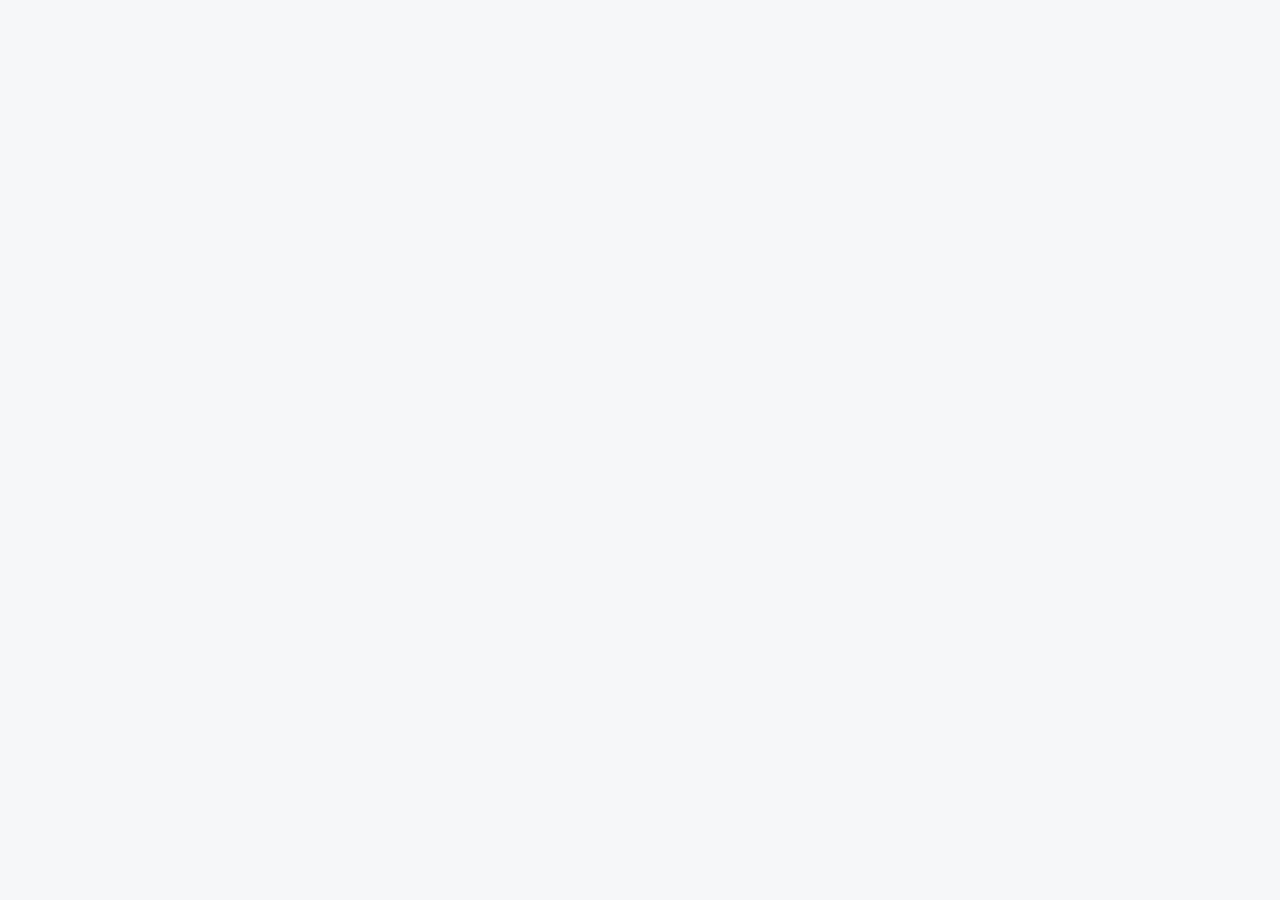
==== index.html @ e8ad2769 "Optimize HTML and structure" ====
<!DOCTYPE html>
<!-- saved from url=(0042)https://meta-dashboard-balmon.lovable.app/ -->
<html lang="id"><head><meta http-equiv="Content-Type" content="text/html; charset=UTF-8">
    
    <meta name="viewport" content="width=device-width, initial-scale=1.0">
    <title>Meta Analytic Dashboard</title>
    <meta name="description" content="Dashboard Meta Analytic untuk pengelolaan data iklan dan statistik komprehensif.">
    <meta name="author" content="Balmon">

    <meta property="og:type" content="website">
    <meta property="og:image" content="https://pub-bb2e103a32db4e198524a2e9ed8f35b4.r2.dev/203fda39-a7ef-4683-a9fb-10e7ad9812d8/id-preview-7babe82e--7769e1c0-8de0-4eec-a011-4cd79b25a666.lovable.app-1774585321643.png">

    <meta name="twitter:card" content="summary_large_image">
    <meta name="twitter:site" content="@Balmon">
    <meta name="twitter:image" content="https://pub-bb2e103a32db4e198524a2e9ed8f35b4.r2.dev/203fda39-a7ef-4683-a9fb-10e7ad9812d8/id-preview-7babe82e--7769e1c0-8de0-4eec-a011-4cd79b25a666.lovable.app-1774585321643.png">
    <meta property="og:title" content="Meta Analytic Dashboard">
  <meta name="twitter:title" content="Meta Analytic Dashboard">
  <meta property="og:description" content="Dashboard Meta Analytic untuk pengelolaan data iklan dan statistik komprehensif.">
  <meta name="twitter:description" content="Dashboard Meta Analytic untuk pengelolaan data iklan dan statistik komprehensif.">
  <script type="module" crossorigin="" src="./assets/index-FQhNxiuB.js.download"></script>
  <link rel="stylesheet" crossorigin="" href="./assets/index-Cabvdc3w.css">

</head>
<body>
    <div id="root"></div>
</body>
</html>
---- assets/index-Cabvdc3w.css ----
*,:before,:after{--tw-border-spacing-x: 0;--tw-border-spacing-y: 0;--tw-translate-x: 0;--tw-translate-y: 0;--tw-rotate: 0;--tw-skew-x: 0;--tw-skew-y: 0;--tw-scale-x: 1;--tw-scale-y: 1;--tw-pan-x: ;--tw-pan-y: ;--tw-pinch-zoom: ;--tw-scroll-snap-strictness: proximity;--tw-gradient-from-position: ;--tw-gradient-via-position: ;--tw-gradient-to-position: ;--tw-ordinal: ;--tw-slashed-zero: ;--tw-numeric-figure: ;--tw-numeric-spacing: ;--tw-numeric-fraction: ;--tw-ring-inset: ;--tw-ring-offset-width: 0px;--tw-ring-offset-color: #fff;--tw-ring-color: rgb(59 130 246 / .5);--tw-ring-offset-shadow: 0 0 #0000;--tw-ring-shadow: 0 0 #0000;--tw-shadow: 0 0 #0000;--tw-shadow-colored: 0 0 #0000;--tw-blur: ;--tw-brightness: ;--tw-contrast: ;--tw-grayscale: ;--tw-hue-rotate: ;--tw-invert: ;--tw-saturate: ;--tw-sepia: ;--tw-drop-shadow: ;--tw-backdrop-blur: ;--tw-backdrop-brightness: ;--tw-backdrop-contrast: ;--tw-backdrop-grayscale: ;--tw-backdrop-hue-rotate: ;--tw-backdrop-invert: ;--tw-backdrop-opacity: ;--tw-backdrop-saturate: ;--tw-backdrop-sepia: ;--tw-contain-size: ;--tw-contain-layout: ;--tw-contain-paint: ;--tw-contain-style: }::backdrop{--tw-border-spacing-x: 0;--tw-border-spacing-y: 0;--tw-translate-x: 0;--tw-translate-y: 0;--tw-rotate: 0;--tw-skew-x: 0;--tw-skew-y: 0;--tw-scale-x: 1;--tw-scale-y: 1;--tw-pan-x: ;--tw-pan-y: ;--tw-pinch-zoom: ;--tw-scroll-snap-strictness: proximity;--tw-gradient-from-position: ;--tw-gradient-via-position: ;--tw-gradient-to-position: ;--tw-ordinal: ;--tw-slashed-zero: ;--tw-numeric-figure: ;--tw-numeric-spacing: ;--tw-numeric-fraction: ;--tw-ring-inset: ;--tw-ring-offset-width: 0px;--tw-ring-offset-color: #fff;--tw-ring-color: rgb(59 130 246 / .5);--tw-ring-offset-shadow: 0 0 #0000;--tw-ring-shadow: 0 0 #0000;--tw-shadow: 0 0 #0000;--tw-shadow-colored: 0 0 #0000;--tw-blur: ;--tw-brightness: ;--tw-contrast: ;--tw-grayscale: ;--tw-hue-rotate: ;--tw-invert: ;--tw-saturate: ;--tw-sepia: ;--tw-drop-shadow: ;--tw-backdrop-blur: ;--tw-backdrop-brightness: ;--tw-backdrop-contrast: ;--tw-backdrop-grayscale: ;--tw-backdrop-hue-rotate: ;--tw-backdrop-invert: ;--tw-backdrop-opacity: ;--tw-backdrop-saturate: ;--tw-backdrop-sepia: ;--tw-contain-size: ;--tw-contain-layout: ;--tw-contain-paint: ;--tw-contain-style: }*,:before,:after{box-sizing:border-box;border-width:0;border-style:solid;border-color:#e5e7eb}:before,:after{--tw-content: ""}html,:host{line-height:1.5;-webkit-text-size-adjust:100%;-moz-tab-size:4;-o-tab-size:4;tab-size:4;font-family:ui-sans-serif,system-ui,sans-serif,"Apple Color Emoji","Segoe UI Emoji",Segoe UI Symbol,"Noto Color Emoji";font-feature-settings:normal;font-variation-settings:normal;-webkit-tap-highlight-color:transparent}body{margin:0;line-height:inherit}hr{height:0;color:inherit;border-top-width:1px}abbr:where([title]){-webkit-text-decoration:underline dotted;text-decoration:underline dotted}h1,h2,h3,h4,h5,h6{font-size:inherit;font-weight:inherit}a{color:inherit;text-decoration:inherit}b,strong{font-weight:bolder}code,kbd,samp,pre{font-family:ui-monospace,SFMono-Regular,Menlo,Monaco,Consolas,Liberation Mono,Courier New,monospace;font-feature-settings:normal;font-variation-settings:normal;font-size:1em}small{font-size:80%}sub,sup{font-size:75%;line-height:0;position:relative;vertical-align:baseline}sub{bottom:-.25em}sup{top:-.5em}table{text-indent:0;border-color:inherit;border-collapse:collapse}button,input,optgroup,select,textarea{font-family:inherit;font-feature-settings:inherit;font-variation-settings:inherit;font-size:100%;font-weight:inherit;line-height:inherit;letter-spacing:inherit;color:inherit;margin:0;padding:0}button,select{text-transform:none}button,input:where([type=button]),input:where([type=reset]),input:where([type=submit]){-webkit-appearance:button;background-color:transparent;background-image:none}:-moz-focusring{outline:auto}:-moz-ui-invalid{box-shadow:none}progress{vertical-align:baseline}::-webkit-inner-spin-button,::-webkit-outer-spin-button{height:auto}[type=search]{-webkit-appearance:textfield;outline-offset:-2px}::-webkit-search-decoration{-webkit-appearance:none}::-webkit-file-upload-button{-webkit-appearance:button;font:inherit}summary{display:list-item}blockquote,dl,dd,h1,h2,h3,h4,h5,h6,hr,figure,p,pre{margin:0}fieldset{margin:0;padding:0}legend{padding:0}ol,ul,menu{list-style:none;margin:0;padding:0}dialog{padding:0}textarea{resize:vertical}input::-moz-placeholder,textarea::-moz-placeholder{opacity:1;color:#9ca3af}input::placeholder,textarea::placeholder{opacity:1;color:#9ca3af}button,[role=button]{cursor:pointer}:disabled{cursor:default}img,svg,video,canvas,audio,iframe,embed,object{display:block;vertical-align:middle}img,video{max-width:100%;height:auto}[hidden]:where(:not([hidden=until-found])){display:none}:root{--background: 220 20% 97%;--foreground: 220 30% 10%;--card: 0 0% 100%;--card-foreground: 220 30% 10%;--popover: 0 0% 100%;--popover-foreground: 220 30% 10%;--primary: 217 91% 50%;--primary-foreground: 0 0% 100%;--secondary: 220 14% 92%;--secondary-foreground: 220 30% 10%;--muted: 220 14% 95%;--muted-foreground: 220 10% 46%;--accent: 217 91% 95%;--accent-foreground: 217 91% 30%;--destructive: 0 84% 60%;--destructive-foreground: 0 0% 100%;--border: 220 13% 90%;--input: 220 13% 90%;--ring: 217 91% 50%;--radius: .5rem;--sidebar-background: 0 0% 98%;--sidebar-foreground: 240 5.3% 26.1%;--sidebar-primary: 217 91% 50%;--sidebar-primary-foreground: 0 0% 100%;--sidebar-accent: 217 91% 95%;--sidebar-accent-foreground: 217 91% 30%;--sidebar-border: 220 13% 91%;--sidebar-ring: 217 91% 50%}.dark{--background: 222 47% 6%;--foreground: 210 40% 98%;--card: 222 47% 9%;--card-foreground: 210 40% 98%;--popover: 222 47% 9%;--popover-foreground: 210 40% 98%;--primary: 217 91% 55%;--primary-foreground: 0 0% 100%;--secondary: 217 32% 17%;--secondary-foreground: 210 40% 98%;--muted: 217 32% 17%;--muted-foreground: 215 20% 65%;--accent: 217 32% 17%;--accent-foreground: 210 40% 98%;--destructive: 0 62% 30%;--destructive-foreground: 210 40% 98%;--border: 217 32% 17%;--input: 217 32% 17%;--ring: 217 91% 55%;--sidebar-background: 222 47% 8%;--sidebar-foreground: 240 4.8% 95.9%;--sidebar-primary: 217 91% 55%;--sidebar-primary-foreground: 0 0% 100%;--sidebar-accent: 217 32% 17%;--sidebar-accent-foreground: 240 4.8% 95.9%;--sidebar-border: 217 32% 17%;--sidebar-ring: 217 91% 55%}*{border-color:hsl(var(--border))}body{background-color:hsl(var(--background));color:hsl(var(--foreground))}.sr-only{position:absolute;width:1px;height:1px;padding:0;margin:-1px;overflow:hidden;clip:rect(0,0,0,0);white-space:nowrap;border-width:0}.pointer-events-none{pointer-events:none}.pointer-events-auto{pointer-events:auto}.visible{visibility:visible}.invisible{visibility:hidden}.fixed{position:fixed}.absolute{position:absolute}.relative{position:relative}.sticky{position:sticky}.inset-0{top:0;right:0;bottom:0;left:0}.inset-x-0{left:0;right:0}.inset-y-0{top:0;bottom:0}.-bottom-12{bottom:-3rem}.-left-12{left:-3rem}.-right-12{right:-3rem}.-top-12{top:-3rem}.bottom-0{bottom:0}.left-0{left:0}.left-1{left:.25rem}.left-1\/2{left:50%}.left-2{left:.5rem}.left-\[50\%\]{left:50%}.right-0{right:0}.right-1{right:.25rem}.right-2{right:.5rem}.right-3{right:.75rem}.right-4{right:1rem}.top-0{top:0}.top-1\.5{top:.375rem}.top-1\/2{top:50%}.top-2{top:.5rem}.top-2\.5{top:.625rem}.top-3\.5{top:.875rem}.top-4{top:1rem}.top-\[1px\]{top:1px}.top-\[50\%\]{top:50%}.top-\[60\%\]{top:60%}.top-full{top:100%}.z-10{z-index:10}.z-20{z-index:20}.z-50{z-index:50}.z-\[100\]{z-index:100}.z-\[1\]{z-index:1}.-mx-1{margin-left:-.25rem;margin-right:-.25rem}.mx-2{margin-left:.5rem;margin-right:.5rem}.mx-3\.5{margin-left:.875rem;margin-right:.875rem}.mx-auto{margin-left:auto;margin-right:auto}.my-0\.5{margin-top:.125rem;margin-bottom:.125rem}.my-1{margin-top:.25rem;margin-bottom:.25rem}.-ml-4{margin-left:-1rem}.-mt-4{margin-top:-1rem}.mb-1{margin-bottom:.25rem}.mb-2{margin-bottom:.5rem}.mb-4{margin-bottom:1rem}.ml-1{margin-left:.25rem}.ml-auto{margin-left:auto}.mr-2{margin-right:.5rem}.mt-1\.5{margin-top:.375rem}.mt-2{margin-top:.5rem}.mt-24{margin-top:6rem}.mt-4{margin-top:1rem}.mt-auto{margin-top:auto}.block{display:block}.flex{display:flex}.inline-flex{display:inline-flex}.table{display:table}.grid{display:grid}.hidden{display:none}.aspect-square{aspect-ratio:1 / 1}.aspect-video{aspect-ratio:16 / 9}.size-4{width:1rem;height:1rem}.h-1\.5{height:.375rem}.h-10{height:2.5rem}.h-11{height:2.75rem}.h-12{height:3rem}.h-2{height:.5rem}.h-2\.5{height:.625rem}.h-3{height:.75rem}.h-3\.5{height:.875rem}.h-4{height:1rem}.h-5{height:1.25rem}.h-6{height:1.5rem}.h-7{height:1.75rem}.h-8{height:2rem}.h-9{height:2.25rem}.h-\[1px\]{height:1px}.h-\[400px\]{height:400px}.h-\[var\(--radix-navigation-menu-viewport-height\)\]{height:var(--radix-navigation-menu-viewport-height)}.h-\[var\(--radix-select-trigger-height\)\]{height:var(--radix-select-trigger-height)}.h-auto{height:auto}.h-full{height:100%}.h-px{height:1px}.h-svh{height:100svh}.max-h-96{max-height:24rem}.max-h-\[300px\]{max-height:300px}.max-h-\[500px\]{max-height:500px}.max-h-screen{max-height:100vh}.min-h-0{min-height:0px}.min-h-\[80px\]{min-height:80px}.min-h-screen{min-height:100vh}.min-h-svh{min-height:100svh}.w-0{width:0px}.w-1{width:.25rem}.w-10{width:2.5rem}.w-11{width:2.75rem}.w-2{width:.5rem}.w-2\.5{width:.625rem}.w-20{width:5rem}.w-3{width:.75rem}.w-3\.5{width:.875rem}.w-3\/4{width:75%}.w-4{width:1rem}.w-5{width:1.25rem}.w-64{width:16rem}.w-7{width:1.75rem}.w-72{width:18rem}.w-8{width:2rem}.w-9{width:2.25rem}.w-\[--sidebar-width\]{width:var(--sidebar-width)}.w-\[100px\]{width:100px}.w-\[180px\]{width:180px}.w-\[1px\]{width:1px}.w-\[200px\]{width:200px}.w-\[250px\]{width:250px}.w-auto{width:auto}.w-full{width:100%}.w-max{width:-moz-max-content;width:max-content}.w-px{width:1px}.min-w-0{min-width:0px}.min-w-5{min-width:1.25rem}.min-w-\[120px\]{min-width:120px}.min-w-\[12rem\]{min-width:12rem}.min-w-\[140px\]{min-width:140px}.min-w-\[8rem\]{min-width:8rem}.min-w-\[var\(--radix-select-trigger-width\)\]{min-width:var(--radix-select-trigger-width)}.max-w-\[--skeleton-width\]{max-width:var(--skeleton-width)}.max-w-\[1600px\]{max-width:1600px}.max-w-lg{max-width:32rem}.max-w-max{max-width:-moz-max-content;max-width:max-content}.flex-1{flex:1 1 0%}.shrink-0{flex-shrink:0}.grow{flex-grow:1}.grow-0{flex-grow:0}.basis-full{flex-basis:100%}.caption-bottom{caption-side:bottom}.border-collapse{border-collapse:collapse}.-translate-x-1\/2{--tw-translate-x: -50%;transform:translate(var(--tw-translate-x),var(--tw-translate-y)) rotate(var(--tw-rotate)) skew(var(--tw-skew-x)) skewY(var(--tw-skew-y)) scaleX(var(--tw-scale-x)) scaleY(var(--tw-scale-y))}.-translate-x-px{--tw-translate-x: -1px;transform:translate(var(--tw-translate-x),var(--tw-translate-y)) rotate(var(--tw-rotate)) skew(var(--tw-skew-x)) skewY(var(--tw-skew-y)) scaleX(var(--tw-scale-x)) scaleY(var(--tw-scale-y))}.-translate-y-1\/2{--tw-translate-y: -50%;transform:translate(var(--tw-translate-x),var(--tw-translate-y)) rotate(var(--tw-rotate)) skew(var(--tw-skew-x)) skewY(var(--tw-skew-y)) scaleX(var(--tw-scale-x)) scaleY(var(--tw-scale-y))}.translate-x-\[-50\%\]{--tw-translate-x: -50%;transform:translate(var(--tw-translate-x),var(--tw-translate-y)) rotate(var(--tw-rotate)) skew(var(--tw-skew-x)) skewY(var(--tw-skew-y)) scaleX(var(--tw-scale-x)) scaleY(var(--tw-scale-y))}.translate-x-px{--tw-translate-x: 1px;transform:translate(var(--tw-translate-x),var(--tw-translate-y)) rotate(var(--tw-rotate)) skew(var(--tw-skew-x)) skewY(var(--tw-skew-y)) scaleX(var(--tw-scale-x)) scaleY(var(--tw-scale-y))}.translate-y-\[-50\%\]{--tw-translate-y: -50%;transform:translate(var(--tw-translate-x),var(--tw-translate-y)) rotate(var(--tw-rotate)) skew(var(--tw-skew-x)) skewY(var(--tw-skew-y)) scaleX(var(--tw-scale-x)) scaleY(var(--tw-scale-y))}.rotate-45{--tw-rotate: 45deg;transform:translate(var(--tw-translate-x),var(--tw-translate-y)) rotate(var(--tw-rotate)) skew(var(--tw-skew-x)) skewY(var(--tw-skew-y)) scaleX(var(--tw-scale-x)) scaleY(var(--tw-scale-y))}.rotate-90{--tw-rotate: 90deg;transform:translate(var(--tw-translate-x),var(--tw-translate-y)) rotate(var(--tw-rotate)) skew(var(--tw-skew-x)) skewY(var(--tw-skew-y)) scaleX(var(--tw-scale-x)) scaleY(var(--tw-scale-y))}.transform{transform:translate(var(--tw-translate-x),var(--tw-translate-y)) rotate(var(--tw-rotate)) skew(var(--tw-skew-x)) skewY(var(--tw-skew-y)) scaleX(var(--tw-scale-x)) scaleY(var(--tw-scale-y))}@keyframes pulse{50%{opacity:.5}}.animate-pulse{animation:pulse 2s cubic-bezier(.4,0,.6,1) infinite}@keyframes spin{to{transform:rotate(360deg)}}.animate-spin{animation:spin 1s linear infinite}.cursor-default{cursor:default}.cursor-pointer{cursor:pointer}.touch-none{touch-action:none}.select-none{-webkit-user-select:none;-moz-user-select:none;user-select:none}.list-none{list-style-type:none}.grid-cols-2{grid-template-columns:repeat(2,minmax(0,1fr))}.flex-row{flex-direction:row}.flex-col{flex-direction:column}.flex-col-reverse{flex-direction:column-reverse}.flex-wrap{flex-wrap:wrap}.items-start{align-items:flex-start}.items-end{align-items:flex-end}.items-center{align-items:center}.items-stretch{align-items:stretch}.justify-center{justify-content:center}.justify-between{justify-content:space-between}.gap-1{gap:.25rem}.gap-1\.5{gap:.375rem}.gap-2{gap:.5rem}.gap-3{gap:.75rem}.gap-4{gap:1rem}.space-x-1>:not([hidden])~:not([hidden]){--tw-space-x-reverse: 0;margin-right:calc(.25rem * var(--tw-space-x-reverse));margin-left:calc(.25rem * calc(1 - var(--tw-space-x-reverse)))}.space-x-4>:not([hidden])~:not([hidden]){--tw-space-x-reverse: 0;margin-right:calc(1rem * var(--tw-space-x-reverse));margin-left:calc(1rem * calc(1 - var(--tw-space-x-reverse)))}.space-y-1>:not([hidden])~:not([hidden]){--tw-space-y-reverse: 0;margin-top:calc(.25rem * calc(1 - var(--tw-space-y-reverse)));margin-bottom:calc(.25rem * var(--tw-space-y-reverse))}.space-y-1\.5>:not([hidden])~:not([hidden]){--tw-space-y-reverse: 0;margin-top:calc(.375rem * calc(1 - var(--tw-space-y-reverse)));margin-bottom:calc(.375rem * var(--tw-space-y-reverse))}.space-y-2>:not([hidden])~:not([hidden]){--tw-space-y-reverse: 0;margin-top:calc(.5rem * calc(1 - var(--tw-space-y-reverse)));margin-bottom:calc(.5rem * var(--tw-space-y-reverse))}.space-y-4>:not([hidden])~:not([hidden]){--tw-space-y-reverse: 0;margin-top:calc(1rem * calc(1 - var(--tw-space-y-reverse)));margin-bottom:calc(1rem * var(--tw-space-y-reverse))}.overflow-auto{overflow:auto}.overflow-hidden{overflow:hidden}.overflow-y-auto{overflow-y:auto}.overflow-x-hidden{overflow-x:hidden}.whitespace-nowrap{white-space:nowrap}.break-words{overflow-wrap:break-word}.rounded{border-radius:.25rem}.rounded-\[2px\]{border-radius:2px}.rounded-\[inherit\]{border-radius:inherit}.rounded-full{border-radius:9999px}.rounded-lg{border-radius:var(--radius)}.rounded-md{border-radius:calc(var(--radius) - 2px)}.rounded-sm{border-radius:calc(var(--radius) - 4px)}.rounded-t-\[10px\]{border-top-left-radius:10px;border-top-right-radius:10px}.rounded-tl-sm{border-top-left-radius:calc(var(--radius) - 4px)}.border{border-width:1px}.border-2{border-width:2px}.border-\[1\.5px\]{border-width:1.5px}.border-y{border-top-width:1px;border-bottom-width:1px}.border-b{border-bottom-width:1px}.border-l{border-left-width:1px}.border-r{border-right-width:1px}.border-t{border-top-width:1px}.border-dashed{border-style:dashed}.border-\[--color-border\]{border-color:var(--color-border)}.border-border\/50{border-color:hsl(var(--border) / .5)}.border-destructive{border-color:hsl(var(--destructive))}.border-destructive\/50{border-color:hsl(var(--destructive) / .5)}.border-input{border-color:hsl(var(--input))}.border-primary{border-color:hsl(var(--primary))}.border-sidebar-border{border-color:hsl(var(--sidebar-border))}.border-transparent{border-color:transparent}.border-l-transparent{border-left-color:transparent}.border-t-transparent{border-top-color:transparent}.bg-\[--color-bg\]{background-color:var(--color-bg)}.bg-accent{background-color:hsl(var(--accent))}.bg-background{background-color:hsl(var(--background))}.bg-black\/80{background-color:#000c}.bg-border{background-color:hsl(var(--border))}.bg-card{background-color:hsl(var(--card))}.bg-destructive{background-color:hsl(var(--destructive))}.bg-foreground{background-color:hsl(var(--foreground))}.bg-muted{background-color:hsl(var(--muted))}.bg-muted\/50{background-color:hsl(var(--muted) / .5)}.bg-popover{background-color:hsl(var(--popover))}.bg-primary{background-color:hsl(var(--primary))}.bg-secondary{background-color:hsl(var(--secondary))}.bg-sidebar{background-color:hsl(var(--sidebar-background))}.bg-sidebar-border{background-color:hsl(var(--sidebar-border))}.bg-transparent{background-color:transparent}.fill-current{fill:currentColor}.p-0{padding:0}.p-1{padding:.25rem}.p-2{padding:.5rem}.p-3{padding:.75rem}.p-4{padding:1rem}.p-6{padding:1.5rem}.p-\[1px\]{padding:1px}.px-1{padding-left:.25rem;padding-right:.25rem}.px-2{padding-left:.5rem;padding-right:.5rem}.px-2\.5{padding-left:.625rem;padding-right:.625rem}.px-3{padding-left:.75rem;padding-right:.75rem}.px-4{padding-left:1rem;padding-right:1rem}.px-5{padding-left:1.25rem;padding-right:1.25rem}.px-8{padding-left:2rem;padding-right:2rem}.py-0\.5{padding-top:.125rem;padding-bottom:.125rem}.py-1{padding-top:.25rem;padding-bottom:.25rem}.py-1\.5{padding-top:.375rem;padding-bottom:.375rem}.py-2{padding-top:.5rem;padding-bottom:.5rem}.py-3{padding-top:.75rem;padding-bottom:.75rem}.py-4{padding-top:1rem;padding-bottom:1rem}.py-6{padding-top:1.5rem;padding-bottom:1.5rem}.py-8{padding-top:2rem;padding-bottom:2rem}.pb-3{padding-bottom:.75rem}.pb-4{padding-bottom:1rem}.pl-2\.5{padding-left:.625rem}.pl-4{padding-left:1rem}.pl-8{padding-left:2rem}.pr-2{padding-right:.5rem}.pr-2\.5{padding-right:.625rem}.pr-8{padding-right:2rem}.pt-0{padding-top:0}.pt-1{padding-top:.25rem}.pt-3{padding-top:.75rem}.pt-4{padding-top:1rem}.text-left{text-align:left}.text-center{text-align:center}.align-middle{vertical-align:middle}.font-mono{font-family:ui-monospace,SFMono-Regular,Menlo,Monaco,Consolas,Liberation Mono,Courier New,monospace}.text-2xl{font-size:1.5rem;line-height:2rem}.text-4xl{font-size:2.25rem;line-height:2.5rem}.text-\[0\.8rem\]{font-size:.8rem}.text-base{font-size:1rem;line-height:1.5rem}.text-lg{font-size:1.125rem;line-height:1.75rem}.text-sm{font-size:.875rem;line-height:1.25rem}.text-xl{font-size:1.25rem;line-height:1.75rem}.text-xs{font-size:.75rem;line-height:1rem}.font-bold{font-weight:700}.font-medium{font-weight:500}.font-normal{font-weight:400}.font-semibold{font-weight:600}.tabular-nums{--tw-numeric-spacing: tabular-nums;font-variant-numeric:var(--tw-ordinal) var(--tw-slashed-zero) var(--tw-numeric-figure) var(--tw-numeric-spacing) var(--tw-numeric-fraction)}.leading-none{line-height:1}.tracking-tight{letter-spacing:-.025em}.tracking-widest{letter-spacing:.1em}.text-accent-foreground{color:hsl(var(--accent-foreground))}.text-blue-500{--tw-text-opacity: 1;color:rgb(59 130 246 / var(--tw-text-opacity, 1))}.text-card-foreground{color:hsl(var(--card-foreground))}.text-current{color:currentColor}.text-destructive{color:hsl(var(--destructive))}.text-destructive-foreground{color:hsl(var(--destructive-foreground))}.text-emerald-500{--tw-text-opacity: 1;color:rgb(16 185 129 / var(--tw-text-opacity, 1))}.text-foreground{color:hsl(var(--foreground))}.text-foreground\/50{color:hsl(var(--foreground) / .5)}.text-green-500{--tw-text-opacity: 1;color:rgb(34 197 94 / var(--tw-text-opacity, 1))}.text-muted-foreground{color:hsl(var(--muted-foreground))}.text-orange-500{--tw-text-opacity: 1;color:rgb(249 115 22 / var(--tw-text-opacity, 1))}.text-popover-foreground{color:hsl(var(--popover-foreground))}.text-primary{color:hsl(var(--primary))}.text-primary-foreground{color:hsl(var(--primary-foreground))}.text-purple-500{--tw-text-opacity: 1;color:rgb(168 85 247 / var(--tw-text-opacity, 1))}.text-red-500{--tw-text-opacity: 1;color:rgb(239 68 68 / var(--tw-text-opacity, 1))}.text-secondary-foreground{color:hsl(var(--secondary-foreground))}.text-sidebar-foreground{color:hsl(var(--sidebar-foreground))}.text-sidebar-foreground\/70{color:hsl(var(--sidebar-foreground) / .7)}.underline{text-decoration-line:underline}.underline-offset-4{text-underline-offset:4px}.opacity-0{opacity:0}.opacity-50{opacity:.5}.opacity-60{opacity:.6}.opacity-70{opacity:.7}.opacity-90{opacity:.9}.shadow-\[0_0_0_1px_hsl\(var\(--sidebar-border\)\)\]{--tw-shadow: 0 0 0 1px hsl(var(--sidebar-border));--tw-shadow-colored: 0 0 0 1px var(--tw-shadow-color);box-shadow:var(--tw-ring-offset-shadow, 0 0 #0000),var(--tw-ring-shadow, 0 0 #0000),var(--tw-shadow)}.shadow-lg{--tw-shadow: 0 10px 15px -3px rgb(0 0 0 / .1), 0 4px 6px -4px rgb(0 0 0 / .1);--tw-shadow-colored: 0 10px 15px -3px var(--tw-shadow-color), 0 4px 6px -4px var(--tw-shadow-color);box-shadow:var(--tw-ring-offset-shadow, 0 0 #0000),var(--tw-ring-shadow, 0 0 #0000),var(--tw-shadow)}.shadow-md{--tw-shadow: 0 4px 6px -1px rgb(0 0 0 / .1), 0 2px 4px -2px rgb(0 0 0 / .1);--tw-shadow-colored: 0 4px 6px -1px var(--tw-shadow-color), 0 2px 4px -2px var(--tw-shadow-color);box-shadow:var(--tw-ring-offset-shadow, 0 0 #0000),var(--tw-ring-shadow, 0 0 #0000),var(--tw-shadow)}.shadow-none{--tw-shadow: 0 0 #0000;--tw-shadow-colored: 0 0 #0000;box-shadow:var(--tw-ring-offset-shadow, 0 0 #0000),var(--tw-ring-shadow, 0 0 #0000),var(--tw-shadow)}.shadow-sm{--tw-shadow: 0 1px 2px 0 rgb(0 0 0 / .05);--tw-shadow-colored: 0 1px 2px 0 var(--tw-shadow-color);box-shadow:var(--tw-ring-offset-shadow, 0 0 #0000),var(--tw-ring-shadow, 0 0 #0000),var(--tw-shadow)}.shadow-xl{--tw-shadow: 0 20px 25px -5px rgb(0 0 0 / .1), 0 8px 10px -6px rgb(0 0 0 / .1);--tw-shadow-colored: 0 20px 25px -5px var(--tw-shadow-color), 0 8px 10px -6px var(--tw-shadow-color);box-shadow:var(--tw-ring-offset-shadow, 0 0 #0000),var(--tw-ring-shadow, 0 0 #0000),var(--tw-shadow)}.outline-none{outline:2px solid transparent;outline-offset:2px}.outline{outline-style:solid}.ring-0{--tw-ring-offset-shadow: var(--tw-ring-inset) 0 0 0 var(--tw-ring-offset-width) var(--tw-ring-offset-color);--tw-ring-shadow: var(--tw-ring-inset) 0 0 0 calc(0px + var(--tw-ring-offset-width)) var(--tw-ring-color);box-shadow:var(--tw-ring-offset-shadow),var(--tw-ring-shadow),var(--tw-shadow, 0 0 #0000)}.ring-2{--tw-ring-offset-shadow: var(--tw-ring-inset) 0 0 0 var(--tw-ring-offset-width) var(--tw-ring-offset-color);--tw-ring-shadow: var(--tw-ring-inset) 0 0 0 calc(2px + var(--tw-ring-offset-width)) var(--tw-ring-color);box-shadow:var(--tw-ring-offset-shadow),var(--tw-ring-shadow),var(--tw-shadow, 0 0 #0000)}.ring-ring{--tw-ring-color: hsl(var(--ring))}.ring-sidebar-ring{--tw-ring-color: hsl(var(--sidebar-ring))}.ring-offset-background{--tw-ring-offset-color: hsl(var(--background))}.filter{filter:var(--tw-blur) var(--tw-brightness) var(--tw-contrast) var(--tw-grayscale) var(--tw-hue-rotate) var(--tw-invert) var(--tw-saturate) var(--tw-sepia) var(--tw-drop-shadow)}.transition{transition-property:color,background-color,border-color,text-decoration-color,fill,stroke,opacity,box-shadow,transform,filter,-webkit-backdrop-filter;transition-property:color,background-color,border-color,text-decoration-color,fill,stroke,opacity,box-shadow,transform,filter,backdrop-filter;transition-property:color,background-color,border-color,text-decoration-color,fill,stroke,opacity,box-shadow,transform,filter,backdrop-filter,-webkit-backdrop-filter;transition-timing-function:cubic-bezier(.4,0,.2,1);transition-duration:.15s}.transition-\[left\,right\,width\]{transition-property:left,right,width;transition-timing-function:cubic-bezier(.4,0,.2,1);transition-duration:.15s}.transition-\[margin\,opa\]{transition-property:margin,opa;transition-timing-function:cubic-bezier(.4,0,.2,1);transition-duration:.15s}.transition-\[width\,height\,padding\]{transition-property:width,height,padding;transition-timing-function:cubic-bezier(.4,0,.2,1);transition-duration:.15s}.transition-\[width\]{transition-property:width;transition-timing-function:cubic-bezier(.4,0,.2,1);transition-duration:.15s}.transition-all{transition-property:all;transition-timing-function:cubic-bezier(.4,0,.2,1);transition-duration:.15s}.transition-colors{transition-property:color,background-color,border-color,text-decoration-color,fill,stroke;transition-timing-function:cubic-bezier(.4,0,.2,1);transition-duration:.15s}.transition-opacity{transition-property:opacity;transition-timing-function:cubic-bezier(.4,0,.2,1);transition-duration:.15s}.transition-transform{transition-property:transform;transition-timing-function:cubic-bezier(.4,0,.2,1);transition-duration:.15s}.duration-1000{transition-duration:1s}.duration-200{transition-duration:.2s}.ease-in-out{transition-timing-function:cubic-bezier(.4,0,.2,1)}.ease-linear{transition-timing-function:linear}@keyframes enter{0%{opacity:var(--tw-enter-opacity, 1);transform:translate3d(var(--tw-enter-translate-x, 0),var(--tw-enter-translate-y, 0),0) scale3d(var(--tw-enter-scale, 1),var(--tw-enter-scale, 1),var(--tw-enter-scale, 1)) rotate(var(--tw-enter-rotate, 0))}}@keyframes exit{to{opacity:var(--tw-exit-opacity, 1);transform:translate3d(var(--tw-exit-translate-x, 0),var(--tw-exit-translate-y, 0),0) scale3d(var(--tw-exit-scale, 1),var(--tw-exit-scale, 1),var(--tw-exit-scale, 1)) rotate(var(--tw-exit-rotate, 0))}}.animate-in{animation-name:enter;animation-duration:.15s;--tw-enter-opacity: initial;--tw-enter-scale: initial;--tw-enter-rotate: initial;--tw-enter-translate-x: initial;--tw-enter-translate-y: initial}.fade-in-0{--tw-enter-opacity: 0}.fade-in-80{--tw-enter-opacity: .8}.zoom-in-95{--tw-enter-scale: .95}.duration-1000{animation-duration:1s}.duration-200{animation-duration:.2s}.ease-in-out{animation-timing-function:cubic-bezier(.4,0,.2,1)}.ease-linear{animation-timing-function:linear}.file\:border-0::file-selector-button{border-width:0px}.file\:bg-transparent::file-selector-button{background-color:transparent}.file\:text-sm::file-selector-button{font-size:.875rem;line-height:1.25rem}.file\:font-medium::file-selector-button{font-weight:500}.file\:text-foreground::file-selector-button{color:hsl(var(--foreground))}.placeholder\:text-muted-foreground::-moz-placeholder{color:hsl(var(--muted-foreground))}.placeholder\:text-muted-foreground::placeholder{color:hsl(var(--muted-foreground))}.after\:absolute:after{content:var(--tw-content);position:absolute}.after\:-inset-2:after{content:var(--tw-content);top:-.5rem;right:-.5rem;bottom:-.5rem;left:-.5rem}.after\:inset-y-0:after{content:var(--tw-content);top:0;bottom:0}.after\:left-1\/2:after{content:var(--tw-content);left:50%}.after\:w-1:after{content:var(--tw-content);width:.25rem}.after\:w-\[2px\]:after{content:var(--tw-content);width:2px}.after\:-translate-x-1\/2:after{content:var(--tw-content);--tw-translate-x: -50%;transform:translate(var(--tw-translate-x),var(--tw-translate-y)) rotate(var(--tw-rotate)) skew(var(--tw-skew-x)) skewY(var(--tw-skew-y)) scaleX(var(--tw-scale-x)) scaleY(var(--tw-scale-y))}.first\:rounded-l-md:first-child{border-top-left-radius:calc(var(--radius) - 2px);border-bottom-left-radius:calc(var(--radius) - 2px)}.first\:border-l:first-child{border-left-width:1px}.last\:rounded-r-md:last-child{border-top-right-radius:calc(var(--radius) - 2px);border-bottom-right-radius:calc(var(--radius) - 2px)}.focus-within\:relative:focus-within{position:relative}.focus-within\:z-20:focus-within{z-index:20}.hover\:bg-accent:hover{background-color:hsl(var(--accent))}.hover\:bg-destructive\/80:hover{background-color:hsl(var(--destructive) / .8)}.hover\:bg-destructive\/90:hover{background-color:hsl(var(--destructive) / .9)}.hover\:bg-muted:hover{background-color:hsl(var(--muted))}.hover\:bg-muted\/50:hover{background-color:hsl(var(--muted) / .5)}.hover\:bg-primary:hover{background-color:hsl(var(--primary))}.hover\:bg-primary\/80:hover{background-color:hsl(var(--primary) / .8)}.hover\:bg-primary\/90:hover{background-color:hsl(var(--primary) / .9)}.hover\:bg-secondary:hover{background-color:hsl(var(--secondary))}.hover\:bg-secondary\/80:hover{background-color:hsl(var(--secondary) / .8)}.hover\:bg-sidebar-accent:hover{background-color:hsl(var(--sidebar-accent))}.hover\:text-accent-foreground:hover{color:hsl(var(--accent-foreground))}.hover\:text-foreground:hover{color:hsl(var(--foreground))}.hover\:text-muted-foreground:hover{color:hsl(var(--muted-foreground))}.hover\:text-primary-foreground:hover{color:hsl(var(--primary-foreground))}.hover\:text-primary\/90:hover{color:hsl(var(--primary) / .9)}.hover\:text-sidebar-accent-foreground:hover{color:hsl(var(--sidebar-accent-foreground))}.hover\:underline:hover{text-decoration-line:underline}.hover\:opacity-100:hover{opacity:1}.hover\:shadow-\[0_0_0_1px_hsl\(var\(--sidebar-accent\)\)\]:hover{--tw-shadow: 0 0 0 1px hsl(var(--sidebar-accent));--tw-shadow-colored: 0 0 0 1px var(--tw-shadow-color);box-shadow:var(--tw-ring-offset-shadow, 0 0 #0000),var(--tw-ring-shadow, 0 0 #0000),var(--tw-shadow)}.hover\:after\:bg-sidebar-border:hover:after{content:var(--tw-content);background-color:hsl(var(--sidebar-border))}.focus\:bg-accent:focus{background-color:hsl(var(--accent))}.focus\:bg-primary:focus{background-color:hsl(var(--primary))}.focus\:text-accent-foreground:focus{color:hsl(var(--accent-foreground))}.focus\:text-primary-foreground:focus{color:hsl(var(--primary-foreground))}.focus\:opacity-100:focus{opacity:1}.focus\:outline-none:focus{outline:2px solid transparent;outline-offset:2px}.focus\:ring-2:focus{--tw-ring-offset-shadow: var(--tw-ring-inset) 0 0 0 var(--tw-ring-offset-width) var(--tw-ring-offset-color);--tw-ring-shadow: var(--tw-ring-inset) 0 0 0 calc(2px + var(--tw-ring-offset-width)) var(--tw-ring-color);box-shadow:var(--tw-ring-offset-shadow),var(--tw-ring-shadow),var(--tw-shadow, 0 0 #0000)}.focus\:ring-ring:focus{--tw-ring-color: hsl(var(--ring))}.focus\:ring-offset-2:focus{--tw-ring-offset-width: 2px}.focus-visible\:outline-none:focus-visible{outline:2px solid transparent;outline-offset:2px}.focus-visible\:ring-1:focus-visible{--tw-ring-offset-shadow: var(--tw-ring-inset) 0 0 0 var(--tw-ring-offset-width) var(--tw-ring-offset-color);--tw-ring-shadow: var(--tw-ring-inset) 0 0 0 calc(1px + var(--tw-ring-offset-width)) var(--tw-ring-color);box-shadow:var(--tw-ring-offset-shadow),var(--tw-ring-shadow),var(--tw-shadow, 0 0 #0000)}.focus-visible\:ring-2:focus-visible{--tw-ring-offset-shadow: var(--tw-ring-inset) 0 0 0 var(--tw-ring-offset-width) var(--tw-ring-offset-color);--tw-ring-shadow: var(--tw-ring-inset) 0 0 0 calc(2px + var(--tw-ring-offset-width)) var(--tw-ring-color);box-shadow:var(--tw-ring-offset-shadow),var(--tw-ring-shadow),var(--tw-shadow, 0 0 #0000)}.focus-visible\:ring-ring:focus-visible{--tw-ring-color: hsl(var(--ring))}.focus-visible\:ring-sidebar-ring:focus-visible{--tw-ring-color: hsl(var(--sidebar-ring))}.focus-visible\:ring-offset-1:focus-visible{--tw-ring-offset-width: 1px}.focus-visible\:ring-offset-2:focus-visible{--tw-ring-offset-width: 2px}.focus-visible\:ring-offset-background:focus-visible{--tw-ring-offset-color: hsl(var(--background))}.active\:bg-sidebar-accent:active{background-color:hsl(var(--sidebar-accent))}.active\:text-sidebar-accent-foreground:active{color:hsl(var(--sidebar-accent-foreground))}.disabled\:pointer-events-none:disabled{pointer-events:none}.disabled\:cursor-not-allowed:disabled{cursor:not-allowed}.disabled\:opacity-50:disabled{opacity:.5}.group\/menu-item:focus-within .group-focus-within\/menu-item\:opacity-100{opacity:1}.group\/menu-item:hover .group-hover\/menu-item\:opacity-100,.group:hover .group-hover\:opacity-100{opacity:1}.group.destructive .group-\[\.destructive\]\:border-muted\/40{border-color:hsl(var(--muted) / .4)}.group.toaster .group-\[\.toaster\]\:border-border{border-color:hsl(var(--border))}.group.toast .group-\[\.toast\]\:bg-muted{background-color:hsl(var(--muted))}.group.toast .group-\[\.toast\]\:bg-primary{background-color:hsl(var(--primary))}.group.toaster .group-\[\.toaster\]\:bg-background{background-color:hsl(var(--background))}.group.destructive .group-\[\.destructive\]\:text-red-300{--tw-text-opacity: 1;color:rgb(252 165 165 / var(--tw-text-opacity, 1))}.group.toast .group-\[\.toast\]\:text-muted-foreground{color:hsl(var(--muted-foreground))}.group.toast .group-\[\.toast\]\:text-primary-foreground{color:hsl(var(--primary-foreground))}.group.toaster .group-\[\.toaster\]\:text-foreground{color:hsl(var(--foreground))}.group.toaster .group-\[\.toaster\]\:shadow-lg{--tw-shadow: 0 10px 15px -3px rgb(0 0 0 / .1), 0 4px 6px -4px rgb(0 0 0 / .1);--tw-shadow-colored: 0 10px 15px -3px var(--tw-shadow-color), 0 4px 6px -4px var(--tw-shadow-color);box-shadow:var(--tw-ring-offset-shadow, 0 0 #0000),var(--tw-ring-shadow, 0 0 #0000),var(--tw-shadow)}.group.destructive .group-\[\.destructive\]\:hover\:border-destructive\/30:hover{border-color:hsl(var(--destructive) / .3)}.group.destructive .group-\[\.destructive\]\:hover\:bg-destructive:hover{background-color:hsl(var(--destructive))}.group.destructive .group-\[\.destructive\]\:hover\:text-destructive-foreground:hover{color:hsl(var(--destructive-foreground))}.group.destructive .group-\[\.destructive\]\:hover\:text-red-50:hover{--tw-text-opacity: 1;color:rgb(254 242 242 / var(--tw-text-opacity, 1))}.group.destructive .group-\[\.destructive\]\:focus\:ring-destructive:focus{--tw-ring-color: hsl(var(--destructive))}.group.destructive .group-\[\.destructive\]\:focus\:ring-red-400:focus{--tw-ring-opacity: 1;--tw-ring-color: rgb(248 113 113 / var(--tw-ring-opacity, 1))}.group.destructive .group-\[\.destructive\]\:focus\:ring-offset-red-600:focus{--tw-ring-offset-color: #dc2626}.peer\/menu-button:hover~.peer-hover\/menu-button\:text-sidebar-accent-foreground{color:hsl(var(--sidebar-accent-foreground))}.peer:disabled~.peer-disabled\:cursor-not-allowed{cursor:not-allowed}.peer:disabled~.peer-disabled\:opacity-70{opacity:.7}.has-\[\[data-variant\=inset\]\]\:bg-sidebar:has([data-variant=inset]){background-color:hsl(var(--sidebar-background))}.has-\[\:disabled\]\:opacity-50:has(:disabled){opacity:.5}.group\/menu-item:has([data-sidebar=menu-action]) .group-has-\[\[data-sidebar\=menu-action\]\]\/menu-item\:pr-8{padding-right:2rem}.aria-disabled\:pointer-events-none[aria-disabled=true]{pointer-events:none}.aria-disabled\:opacity-50[aria-disabled=true]{opacity:.5}.aria-selected\:bg-accent[aria-selected=true]{background-color:hsl(var(--accent))}.aria-selected\:bg-accent\/50[aria-selected=true]{background-color:hsl(var(--accent) / .5)}.aria-selected\:text-accent-foreground[aria-selected=true]{color:hsl(var(--accent-foreground))}.aria-selected\:text-muted-foreground[aria-selected=true]{color:hsl(var(--muted-foreground))}.aria-selected\:opacity-100[aria-selected=true]{opacity:1}.aria-selected\:opacity-30[aria-selected=true]{opacity:.3}.data-\[disabled\=true\]\:pointer-events-none[data-disabled=true],.data-\[disabled\]\:pointer-events-none[data-disabled]{pointer-events:none}.data-\[panel-group-direction\=vertical\]\:h-px[data-panel-group-direction=vertical]{height:1px}.data-\[panel-group-direction\=vertical\]\:w-full[data-panel-group-direction=vertical]{width:100%}.data-\[side\=bottom\]\:translate-y-1[data-side=bottom]{--tw-translate-y: .25rem;transform:translate(var(--tw-translate-x),var(--tw-translate-y)) rotate(var(--tw-rotate)) skew(var(--tw-skew-x)) skewY(var(--tw-skew-y)) scaleX(var(--tw-scale-x)) scaleY(var(--tw-scale-y))}.data-\[side\=left\]\:-translate-x-1[data-side=left]{--tw-translate-x: -.25rem;transform:translate(var(--tw-translate-x),var(--tw-translate-y)) rotate(var(--tw-rotate)) skew(var(--tw-skew-x)) skewY(var(--tw-skew-y)) scaleX(var(--tw-scale-x)) scaleY(var(--tw-scale-y))}.data-\[side\=right\]\:translate-x-1[data-side=right]{--tw-translate-x: .25rem;transform:translate(var(--tw-translate-x),var(--tw-translate-y)) rotate(var(--tw-rotate)) skew(var(--tw-skew-x)) skewY(var(--tw-skew-y)) scaleX(var(--tw-scale-x)) scaleY(var(--tw-scale-y))}.data-\[side\=top\]\:-translate-y-1[data-side=top]{--tw-translate-y: -.25rem;transform:translate(var(--tw-translate-x),var(--tw-translate-y)) rotate(var(--tw-rotate)) skew(var(--tw-skew-x)) skewY(var(--tw-skew-y)) scaleX(var(--tw-scale-x)) scaleY(var(--tw-scale-y))}.data-\[state\=checked\]\:translate-x-5[data-state=checked]{--tw-translate-x: 1.25rem;transform:translate(var(--tw-translate-x),var(--tw-translate-y)) rotate(var(--tw-rotate)) skew(var(--tw-skew-x)) skewY(var(--tw-skew-y)) scaleX(var(--tw-scale-x)) scaleY(var(--tw-scale-y))}.data-\[state\=unchecked\]\:translate-x-0[data-state=unchecked],.data-\[swipe\=cancel\]\:translate-x-0[data-swipe=cancel]{--tw-translate-x: 0px;transform:translate(var(--tw-translate-x),var(--tw-translate-y)) rotate(var(--tw-rotate)) skew(var(--tw-skew-x)) skewY(var(--tw-skew-y)) scaleX(var(--tw-scale-x)) scaleY(var(--tw-scale-y))}.data-\[swipe\=end\]\:translate-x-\[var\(--radix-toast-swipe-end-x\)\][data-swipe=end]{--tw-translate-x: var(--radix-toast-swipe-end-x);transform:translate(var(--tw-translate-x),var(--tw-translate-y)) rotate(var(--tw-rotate)) skew(var(--tw-skew-x)) skewY(var(--tw-skew-y)) scaleX(var(--tw-scale-x)) scaleY(var(--tw-scale-y))}.data-\[swipe\=move\]\:translate-x-\[var\(--radix-toast-swipe-move-x\)\][data-swipe=move]{--tw-translate-x: var(--radix-toast-swipe-move-x);transform:translate(var(--tw-translate-x),var(--tw-translate-y)) rotate(var(--tw-rotate)) skew(var(--tw-skew-x)) skewY(var(--tw-skew-y)) scaleX(var(--tw-scale-x)) scaleY(var(--tw-scale-y))}@keyframes accordion-up{0%{height:var(--radix-accordion-content-height)}to{height:0}}.data-\[state\=closed\]\:animate-accordion-up[data-state=closed]{animation:accordion-up .2s ease-out}@keyframes accordion-down{0%{height:0}to{height:var(--radix-accordion-content-height)}}.data-\[state\=open\]\:animate-accordion-down[data-state=open]{animation:accordion-down .2s ease-out}.data-\[panel-group-direction\=vertical\]\:flex-col[data-panel-group-direction=vertical]{flex-direction:column}.data-\[active\=true\]\:bg-sidebar-accent[data-active=true]{background-color:hsl(var(--sidebar-accent))}.data-\[active\]\:bg-accent\/50[data-active]{background-color:hsl(var(--accent) / .5)}.data-\[selected\=\'true\'\]\:bg-accent[data-selected=true]{background-color:hsl(var(--accent))}.data-\[state\=active\]\:bg-background[data-state=active]{background-color:hsl(var(--background))}.data-\[state\=checked\]\:bg-primary[data-state=checked]{background-color:hsl(var(--primary))}.data-\[state\=on\]\:bg-accent[data-state=on],.data-\[state\=open\]\:bg-accent[data-state=open]{background-color:hsl(var(--accent))}.data-\[state\=open\]\:bg-accent\/50[data-state=open]{background-color:hsl(var(--accent) / .5)}.data-\[state\=open\]\:bg-secondary[data-state=open]{background-color:hsl(var(--secondary))}.data-\[state\=selected\]\:bg-muted[data-state=selected]{background-color:hsl(var(--muted))}.data-\[state\=unchecked\]\:bg-input[data-state=unchecked]{background-color:hsl(var(--input))}.data-\[active\=true\]\:font-medium[data-active=true]{font-weight:500}.data-\[active\=true\]\:text-sidebar-accent-foreground[data-active=true]{color:hsl(var(--sidebar-accent-foreground))}.data-\[selected\=true\]\:text-accent-foreground[data-selected=true]{color:hsl(var(--accent-foreground))}.data-\[state\=active\]\:text-foreground[data-state=active]{color:hsl(var(--foreground))}.data-\[state\=checked\]\:text-primary-foreground[data-state=checked]{color:hsl(var(--primary-foreground))}.data-\[state\=on\]\:text-accent-foreground[data-state=on],.data-\[state\=open\]\:text-accent-foreground[data-state=open]{color:hsl(var(--accent-foreground))}.data-\[state\=open\]\:text-muted-foreground[data-state=open]{color:hsl(var(--muted-foreground))}.data-\[disabled\=true\]\:opacity-50[data-disabled=true],.data-\[disabled\]\:opacity-50[data-disabled]{opacity:.5}.data-\[state\=open\]\:opacity-100[data-state=open]{opacity:1}.data-\[state\=active\]\:shadow-sm[data-state=active]{--tw-shadow: 0 1px 2px 0 rgb(0 0 0 / .05);--tw-shadow-colored: 0 1px 2px 0 var(--tw-shadow-color);box-shadow:var(--tw-ring-offset-shadow, 0 0 #0000),var(--tw-ring-shadow, 0 0 #0000),var(--tw-shadow)}.data-\[swipe\=move\]\:transition-none[data-swipe=move]{transition-property:none}.data-\[state\=closed\]\:duration-300[data-state=closed]{transition-duration:.3s}.data-\[state\=open\]\:duration-500[data-state=open]{transition-duration:.5s}.data-\[motion\^\=from-\]\:animate-in[data-motion^=from-],.data-\[state\=open\]\:animate-in[data-state=open],.data-\[state\=visible\]\:animate-in[data-state=visible]{animation-name:enter;animation-duration:.15s;--tw-enter-opacity: initial;--tw-enter-scale: initial;--tw-enter-rotate: initial;--tw-enter-translate-x: initial;--tw-enter-translate-y: initial}.data-\[motion\^\=to-\]\:animate-out[data-motion^=to-],.data-\[state\=closed\]\:animate-out[data-state=closed],.data-\[state\=hidden\]\:animate-out[data-state=hidden],.data-\[swipe\=end\]\:animate-out[data-swipe=end]{animation-name:exit;animation-duration:.15s;--tw-exit-opacity: initial;--tw-exit-scale: initial;--tw-exit-rotate: initial;--tw-exit-translate-x: initial;--tw-exit-translate-y: initial}.data-\[motion\^\=from-\]\:fade-in[data-motion^=from-]{--tw-enter-opacity: 0}.data-\[motion\^\=to-\]\:fade-out[data-motion^=to-],.data-\[state\=closed\]\:fade-out-0[data-state=closed]{--tw-exit-opacity: 0}.data-\[state\=closed\]\:fade-out-80[data-state=closed]{--tw-exit-opacity: .8}.data-\[state\=hidden\]\:fade-out[data-state=hidden]{--tw-exit-opacity: 0}.data-\[state\=open\]\:fade-in-0[data-state=open],.data-\[state\=visible\]\:fade-in[data-state=visible]{--tw-enter-opacity: 0}.data-\[state\=closed\]\:zoom-out-95[data-state=closed]{--tw-exit-scale: .95}.data-\[state\=open\]\:zoom-in-90[data-state=open]{--tw-enter-scale: .9}.data-\[state\=open\]\:zoom-in-95[data-state=open]{--tw-enter-scale: .95}.data-\[motion\=from-end\]\:slide-in-from-right-52[data-motion=from-end]{--tw-enter-translate-x: 13rem}.data-\[motion\=from-start\]\:slide-in-from-left-52[data-motion=from-start]{--tw-enter-translate-x: -13rem}.data-\[motion\=to-end\]\:slide-out-to-right-52[data-motion=to-end]{--tw-exit-translate-x: 13rem}.data-\[motion\=to-start\]\:slide-out-to-left-52[data-motion=to-start]{--tw-exit-translate-x: -13rem}.data-\[side\=bottom\]\:slide-in-from-top-2[data-side=bottom]{--tw-enter-translate-y: -.5rem}.data-\[side\=left\]\:slide-in-from-right-2[data-side=left]{--tw-enter-translate-x: .5rem}.data-\[side\=right\]\:slide-in-from-left-2[data-side=right]{--tw-enter-translate-x: -.5rem}.data-\[side\=top\]\:slide-in-from-bottom-2[data-side=top]{--tw-enter-translate-y: .5rem}.data-\[state\=closed\]\:slide-out-to-bottom[data-state=closed]{--tw-exit-translate-y: 100%}.data-\[state\=closed\]\:slide-out-to-left[data-state=closed]{--tw-exit-translate-x: -100%}.data-\[state\=closed\]\:slide-out-to-left-1\/2[data-state=closed]{--tw-exit-translate-x: -50%}.data-\[state\=closed\]\:slide-out-to-right[data-state=closed],.data-\[state\=closed\]\:slide-out-to-right-full[data-state=closed]{--tw-exit-translate-x: 100%}.data-\[state\=closed\]\:slide-out-to-top[data-state=closed]{--tw-exit-translate-y: -100%}.data-\[state\=closed\]\:slide-out-to-top-\[48\%\][data-state=closed]{--tw-exit-translate-y: -48%}.data-\[state\=open\]\:slide-in-from-bottom[data-state=open]{--tw-enter-translate-y: 100%}.data-\[state\=open\]\:slide-in-from-left[data-state=open]{--tw-enter-translate-x: -100%}.data-\[state\=open\]\:slide-in-from-left-1\/2[data-state=open]{--tw-enter-translate-x: -50%}.data-\[state\=open\]\:slide-in-from-right[data-state=open]{--tw-enter-translate-x: 100%}.data-\[state\=open\]\:slide-in-from-top[data-state=open]{--tw-enter-translate-y: -100%}.data-\[state\=open\]\:slide-in-from-top-\[48\%\][data-state=open]{--tw-enter-translate-y: -48%}.data-\[state\=open\]\:slide-in-from-top-full[data-state=open]{--tw-enter-translate-y: -100%}.data-\[state\=closed\]\:duration-300[data-state=closed]{animation-duration:.3s}.data-\[state\=open\]\:duration-500[data-state=open]{animation-duration:.5s}.data-\[panel-group-direction\=vertical\]\:after\:left-0[data-panel-group-direction=vertical]:after{content:var(--tw-content);left:0}.data-\[panel-group-direction\=vertical\]\:after\:h-1[data-panel-group-direction=vertical]:after{content:var(--tw-content);height:.25rem}.data-\[panel-group-direction\=vertical\]\:after\:w-full[data-panel-group-direction=vertical]:after{content:var(--tw-content);width:100%}.data-\[panel-group-direction\=vertical\]\:after\:-translate-y-1\/2[data-panel-group-direction=vertical]:after{content:var(--tw-content);--tw-translate-y: -50%;transform:translate(var(--tw-translate-x),var(--tw-translate-y)) rotate(var(--tw-rotate)) skew(var(--tw-skew-x)) skewY(var(--tw-skew-y)) scaleX(var(--tw-scale-x)) scaleY(var(--tw-scale-y))}.data-\[panel-group-direction\=vertical\]\:after\:translate-x-0[data-panel-group-direction=vertical]:after{content:var(--tw-content);--tw-translate-x: 0px;transform:translate(var(--tw-translate-x),var(--tw-translate-y)) rotate(var(--tw-rotate)) skew(var(--tw-skew-x)) skewY(var(--tw-skew-y)) scaleX(var(--tw-scale-x)) scaleY(var(--tw-scale-y))}.data-\[state\=open\]\:hover\:bg-sidebar-accent:hover[data-state=open]{background-color:hsl(var(--sidebar-accent))}.data-\[state\=open\]\:hover\:text-sidebar-accent-foreground:hover[data-state=open]{color:hsl(var(--sidebar-accent-foreground))}.group[data-collapsible=offcanvas] .group-data-\[collapsible\=offcanvas\]\:left-\[calc\(var\(--sidebar-width\)\*-1\)\]{left:calc(var(--sidebar-width) * -1)}.group[data-collapsible=offcanvas] .group-data-\[collapsible\=offcanvas\]\:right-\[calc\(var\(--sidebar-width\)\*-1\)\]{right:calc(var(--sidebar-width) * -1)}.group[data-side=left] .group-data-\[side\=left\]\:-right-4{right:-1rem}.group[data-side=right] .group-data-\[side\=right\]\:left-0{left:0}.group[data-collapsible=icon] .group-data-\[collapsible\=icon\]\:-mt-8{margin-top:-2rem}.group[data-collapsible=icon] .group-data-\[collapsible\=icon\]\:hidden{display:none}.group[data-collapsible=icon] .group-data-\[collapsible\=icon\]\:\!size-8{width:2rem!important;height:2rem!important}.group[data-collapsible=icon] .group-data-\[collapsible\=icon\]\:w-\[--sidebar-width-icon\]{width:var(--sidebar-width-icon)}.group[data-collapsible=icon] .group-data-\[collapsible\=icon\]\:w-\[calc\(var\(--sidebar-width-icon\)_\+_theme\(spacing\.4\)\)\]{width:calc(var(--sidebar-width-icon) + 1rem)}.group[data-collapsible=icon] .group-data-\[collapsible\=icon\]\:w-\[calc\(var\(--sidebar-width-icon\)_\+_theme\(spacing\.4\)_\+2px\)\]{width:calc(var(--sidebar-width-icon) + 1rem + 2px)}.group[data-collapsible=offcanvas] .group-data-\[collapsible\=offcanvas\]\:w-0{width:0px}.group[data-collapsible=offcanvas] .group-data-\[collapsible\=offcanvas\]\:translate-x-0{--tw-translate-x: 0px;transform:translate(var(--tw-translate-x),var(--tw-translate-y)) rotate(var(--tw-rotate)) skew(var(--tw-skew-x)) skewY(var(--tw-skew-y)) scaleX(var(--tw-scale-x)) scaleY(var(--tw-scale-y))}.group[data-side=right] .group-data-\[side\=right\]\:rotate-180,.group[data-state=open] .group-data-\[state\=open\]\:rotate-180{--tw-rotate: 180deg;transform:translate(var(--tw-translate-x),var(--tw-translate-y)) rotate(var(--tw-rotate)) skew(var(--tw-skew-x)) skewY(var(--tw-skew-y)) scaleX(var(--tw-scale-x)) scaleY(var(--tw-scale-y))}.group[data-collapsible=icon] .group-data-\[collapsible\=icon\]\:overflow-hidden{overflow:hidden}.group[data-variant=floating] .group-data-\[variant\=floating\]\:rounded-lg{border-radius:var(--radius)}.group[data-variant=floating] .group-data-\[variant\=floating\]\:border{border-width:1px}.group[data-side=left] .group-data-\[side\=left\]\:border-r{border-right-width:1px}.group[data-side=right] .group-data-\[side\=right\]\:border-l{border-left-width:1px}.group[data-variant=floating] .group-data-\[variant\=floating\]\:border-sidebar-border{border-color:hsl(var(--sidebar-border))}.group[data-collapsible=icon] .group-data-\[collapsible\=icon\]\:\!p-0{padding:0!important}.group[data-collapsible=icon] .group-data-\[collapsible\=icon\]\:\!p-2{padding:.5rem!important}.group[data-collapsible=icon] .group-data-\[collapsible\=icon\]\:opacity-0{opacity:0}.group[data-variant=floating] .group-data-\[variant\=floating\]\:shadow{--tw-shadow: 0 1px 3px 0 rgb(0 0 0 / .1), 0 1px 2px -1px rgb(0 0 0 / .1);--tw-shadow-colored: 0 1px 3px 0 var(--tw-shadow-color), 0 1px 2px -1px var(--tw-shadow-color);box-shadow:var(--tw-ring-offset-shadow, 0 0 #0000),var(--tw-ring-shadow, 0 0 #0000),var(--tw-shadow)}.group[data-collapsible=offcanvas] .group-data-\[collapsible\=offcanvas\]\:after\:left-full:after{content:var(--tw-content);left:100%}.group[data-collapsible=offcanvas] .group-data-\[collapsible\=offcanvas\]\:hover\:bg-sidebar:hover{background-color:hsl(var(--sidebar-background))}.peer\/menu-button[data-size=default]~.peer-data-\[size\=default\]\/menu-button\:top-1\.5{top:.375rem}.peer\/menu-button[data-size=lg]~.peer-data-\[size\=lg\]\/menu-button\:top-2\.5{top:.625rem}.peer\/menu-button[data-size=sm]~.peer-data-\[size\=sm\]\/menu-button\:top-1{top:.25rem}.peer[data-variant=inset]~.peer-data-\[variant\=inset\]\:min-h-\[calc\(100svh-theme\(spacing\.4\)\)\]{min-height:calc(100svh - 1rem)}.peer\/menu-button[data-active=true]~.peer-data-\[active\=true\]\/menu-button\:text-sidebar-accent-foreground{color:hsl(var(--sidebar-accent-foreground))}.dark\:border-destructive:is(.dark *){border-color:hsl(var(--destructive))}@media (min-width: 640px){.sm\:bottom-0{bottom:0}.sm\:right-0{right:0}.sm\:top-auto{top:auto}.sm\:mt-0{margin-top:0}.sm\:flex{display:flex}.sm\:max-w-sm{max-width:24rem}.sm\:flex-row{flex-direction:row}.sm\:flex-col{flex-direction:column}.sm\:justify-end{justify-content:flex-end}.sm\:gap-2\.5{gap:.625rem}.sm\:space-x-2>:not([hidden])~:not([hidden]){--tw-space-x-reverse: 0;margin-right:calc(.5rem * var(--tw-space-x-reverse));margin-left:calc(.5rem * calc(1 - var(--tw-space-x-reverse)))}.sm\:space-x-4>:not([hidden])~:not([hidden]){--tw-space-x-reverse: 0;margin-right:calc(1rem * var(--tw-space-x-reverse));margin-left:calc(1rem * calc(1 - var(--tw-space-x-reverse)))}.sm\:space-y-0>:not([hidden])~:not([hidden]){--tw-space-y-reverse: 0;margin-top:calc(0px * calc(1 - var(--tw-space-y-reverse)));margin-bottom:calc(0px * var(--tw-space-y-reverse))}.sm\:rounded-lg{border-radius:var(--radius)}.sm\:text-left{text-align:left}.data-\[state\=open\]\:sm\:slide-in-from-bottom-full[data-state=open]{--tw-enter-translate-y: 100%}}@media (min-width: 768px){.md\:absolute{position:absolute}.md\:block{display:block}.md\:flex{display:flex}.md\:w-\[var\(--radix-navigation-menu-viewport-width\)\]{width:var(--radix-navigation-menu-viewport-width)}.md\:w-auto{width:auto}.md\:max-w-\[420px\]{max-width:420px}.md\:grid-cols-3{grid-template-columns:repeat(3,minmax(0,1fr))}.md\:text-sm{font-size:.875rem;line-height:1.25rem}.md\:opacity-0{opacity:0}.after\:md\:hidden:after{content:var(--tw-content);display:none}.peer[data-variant=inset]~.md\:peer-data-\[variant\=inset\]\:m-2{margin:.5rem}.peer[data-state=collapsed][data-variant=inset]~.md\:peer-data-\[state\=collapsed\]\:peer-data-\[variant\=inset\]\:ml-2{margin-left:.5rem}.peer[data-variant=inset]~.md\:peer-data-\[variant\=inset\]\:ml-0{margin-left:0}.peer[data-variant=inset]~.md\:peer-data-\[variant\=inset\]\:rounded-xl{border-radius:.75rem}.peer[data-variant=inset]~.md\:peer-data-\[variant\=inset\]\:shadow{--tw-shadow: 0 1px 3px 0 rgb(0 0 0 / .1), 0 1px 2px -1px rgb(0 0 0 / .1);--tw-shadow-colored: 0 1px 3px 0 var(--tw-shadow-color), 0 1px 2px -1px var(--tw-shadow-color);box-shadow:var(--tw-ring-offset-shadow, 0 0 #0000),var(--tw-ring-shadow, 0 0 #0000),var(--tw-shadow)}}@media (min-width: 1024px){.lg\:grid-cols-6{grid-template-columns:repeat(6,minmax(0,1fr))}}.\[\&\:has\(\[aria-selected\]\)\]\:bg-accent:has([aria-selected]){background-color:hsl(var(--accent))}.first\:\[\&\:has\(\[aria-selected\]\)\]\:rounded-l-md:has([aria-selected]):first-child{border-top-left-radius:calc(var(--radius) - 2px);border-bottom-left-radius:calc(var(--radius) - 2px)}.last\:\[\&\:has\(\[aria-selected\]\)\]\:rounded-r-md:has([aria-selected]):last-child{border-top-right-radius:calc(var(--radius) - 2px);border-bottom-right-radius:calc(var(--radius) - 2px)}.\[\&\:has\(\[aria-selected\]\.day-outside\)\]\:bg-accent\/50:has([aria-selected].day-outside){background-color:hsl(var(--accent) / .5)}.\[\&\:has\(\[aria-selected\]\.day-range-end\)\]\:rounded-r-md:has([aria-selected].day-range-end){border-top-right-radius:calc(var(--radius) - 2px);border-bottom-right-radius:calc(var(--radius) - 2px)}.\[\&\:has\(\[role\=checkbox\]\)\]\:pr-0:has([role=checkbox]){padding-right:0}.\[\&\>button\]\:hidden>button{display:none}.\[\&\>span\:last-child\]\:truncate>span:last-child{overflow:hidden;text-overflow:ellipsis;white-space:nowrap}.\[\&\>span\]\:line-clamp-1>span{overflow:hidden;display:-webkit-box;-webkit-box-orient:vertical;-webkit-line-clamp:1}.\[\&\>svg\+div\]\:translate-y-\[-3px\]>svg+div{--tw-translate-y: -3px;transform:translate(var(--tw-translate-x),var(--tw-translate-y)) rotate(var(--tw-rotate)) skew(var(--tw-skew-x)) skewY(var(--tw-skew-y)) scaleX(var(--tw-scale-x)) scaleY(var(--tw-scale-y))}.\[\&\>svg\]\:absolute>svg{position:absolute}.\[\&\>svg\]\:left-4>svg{left:1rem}.\[\&\>svg\]\:top-4>svg{top:1rem}.\[\&\>svg\]\:size-3\.5>svg{width:.875rem;height:.875rem}.\[\&\>svg\]\:size-4>svg{width:1rem;height:1rem}.\[\&\>svg\]\:h-2\.5>svg{height:.625rem}.\[\&\>svg\]\:h-3>svg{height:.75rem}.\[\&\>svg\]\:w-2\.5>svg{width:.625rem}.\[\&\>svg\]\:w-3>svg{width:.75rem}.\[\&\>svg\]\:shrink-0>svg{flex-shrink:0}.\[\&\>svg\]\:text-destructive>svg{color:hsl(var(--destructive))}.\[\&\>svg\]\:text-foreground>svg{color:hsl(var(--foreground))}.\[\&\>svg\]\:text-muted-foreground>svg{color:hsl(var(--muted-foreground))}.\[\&\>svg\]\:text-sidebar-accent-foreground>svg{color:hsl(var(--sidebar-accent-foreground))}.\[\&\>svg\~\*\]\:pl-7>svg~*{padding-left:1.75rem}.\[\&\>tr\]\:last\:border-b-0:last-child>tr{border-bottom-width:0px}.\[\&\[data-panel-group-direction\=vertical\]\>div\]\:rotate-90[data-panel-group-direction=vertical]>div{--tw-rotate: 90deg;transform:translate(var(--tw-translate-x),var(--tw-translate-y)) rotate(var(--tw-rotate)) skew(var(--tw-skew-x)) skewY(var(--tw-skew-y)) scaleX(var(--tw-scale-x)) scaleY(var(--tw-scale-y))}.\[\&\[data-state\=open\]\>svg\]\:rotate-180[data-state=open]>svg{--tw-rotate: 180deg;transform:translate(var(--tw-translate-x),var(--tw-translate-y)) rotate(var(--tw-rotate)) skew(var(--tw-skew-x)) skewY(var(--tw-skew-y)) scaleX(var(--tw-scale-x)) scaleY(var(--tw-scale-y))}.\[\&_\.recharts-cartesian-axis-tick_text\]\:fill-muted-foreground .recharts-cartesian-axis-tick text{fill:hsl(var(--muted-foreground))}.\[\&_\.recharts-cartesian-grid_line\[stroke\=\'\#ccc\'\]\]\:stroke-border\/50 .recharts-cartesian-grid line[stroke="#ccc"]{stroke:hsl(var(--border) / .5)}.\[\&_\.recharts-curve\.recharts-tooltip-cursor\]\:stroke-border .recharts-curve.recharts-tooltip-cursor{stroke:hsl(var(--border))}.\[\&_\.recharts-dot\[stroke\=\'\#fff\'\]\]\:stroke-transparent .recharts-dot[stroke="#fff"]{stroke:transparent}.\[\&_\.recharts-layer\]\:outline-none .recharts-layer{outline:2px solid transparent;outline-offset:2px}.\[\&_\.recharts-polar-grid_\[stroke\=\'\#ccc\'\]\]\:stroke-border .recharts-polar-grid [stroke="#ccc"]{stroke:hsl(var(--border))}.\[\&_\.recharts-radial-bar-background-sector\]\:fill-muted .recharts-radial-bar-background-sector,.\[\&_\.recharts-rectangle\.recharts-tooltip-cursor\]\:fill-muted .recharts-rectangle.recharts-tooltip-cursor{fill:hsl(var(--muted))}.\[\&_\.recharts-reference-line_\[stroke\=\'\#ccc\'\]\]\:stroke-border .recharts-reference-line [stroke="#ccc"]{stroke:hsl(var(--border))}.\[\&_\.recharts-sector\[stroke\=\'\#fff\'\]\]\:stroke-transparent .recharts-sector[stroke="#fff"]{stroke:transparent}.\[\&_\.recharts-sector\]\:outline-none .recharts-sector,.\[\&_\.recharts-surface\]\:outline-none .recharts-surface{outline:2px solid transparent;outline-offset:2px}.\[\&_\[cmdk-group-heading\]\]\:px-2 [cmdk-group-heading]{padding-left:.5rem;padding-right:.5rem}.\[\&_\[cmdk-group-heading\]\]\:py-1\.5 [cmdk-group-heading]{padding-top:.375rem;padding-bottom:.375rem}.\[\&_\[cmdk-group-heading\]\]\:text-xs [cmdk-group-heading]{font-size:.75rem;line-height:1rem}.\[\&_\[cmdk-group-heading\]\]\:font-medium [cmdk-group-heading]{font-weight:500}.\[\&_\[cmdk-group-heading\]\]\:text-muted-foreground [cmdk-group-heading]{color:hsl(var(--muted-foreground))}.\[\&_\[cmdk-group\]\:not\(\[hidden\]\)_\~\[cmdk-group\]\]\:pt-0 [cmdk-group]:not([hidden])~[cmdk-group]{padding-top:0}.\[\&_\[cmdk-group\]\]\:px-2 [cmdk-group]{padding-left:.5rem;padding-right:.5rem}.\[\&_\[cmdk-input-wrapper\]_svg\]\:h-5 [cmdk-input-wrapper] svg{height:1.25rem}.\[\&_\[cmdk-input-wrapper\]_svg\]\:w-5 [cmdk-input-wrapper] svg{width:1.25rem}.\[\&_\[cmdk-input\]\]\:h-12 [cmdk-input]{height:3rem}.\[\&_\[cmdk-item\]\]\:px-2 [cmdk-item]{padding-left:.5rem;padding-right:.5rem}.\[\&_\[cmdk-item\]\]\:py-3 [cmdk-item]{padding-top:.75rem;padding-bottom:.75rem}.\[\&_\[cmdk-item\]_svg\]\:h-5 [cmdk-item] svg{height:1.25rem}.\[\&_\[cmdk-item\]_svg\]\:w-5 [cmdk-item] svg{width:1.25rem}.\[\&_p\]\:leading-relaxed p{line-height:1.625}.\[\&_svg\]\:pointer-events-none svg{pointer-events:none}.\[\&_svg\]\:size-4 svg{width:1rem;height:1rem}.\[\&_svg\]\:shrink-0 svg{flex-shrink:0}.\[\&_tr\:last-child\]\:border-0 tr:last-child{border-width:0px}.\[\&_tr\]\:border-b tr{border-bottom-width:1px}[data-side=left][data-collapsible=offcanvas] .\[\[data-side\=left\]\[data-collapsible\=offcanvas\]_\&\]\:-right-2{right:-.5rem}[data-side=left][data-state=collapsed] .\[\[data-side\=left\]\[data-state\=collapsed\]_\&\]\:cursor-e-resize{cursor:e-resize}[data-side=left] .\[\[data-side\=left\]_\&\]\:cursor-w-resize{cursor:w-resize}[data-side=right][data-collapsible=offcanvas] .\[\[data-side\=right\]\[data-collapsible\=offcanvas\]_\&\]\:-left-2{left:-.5rem}[data-side=right][data-state=collapsed] .\[\[data-side\=right\]\[data-state\=collapsed\]_\&\]\:cursor-w-resize{cursor:w-resize}[data-side=right] .\[\[data-side\=right\]_\&\]\:cursor-e-resize{cursor:e-resize}
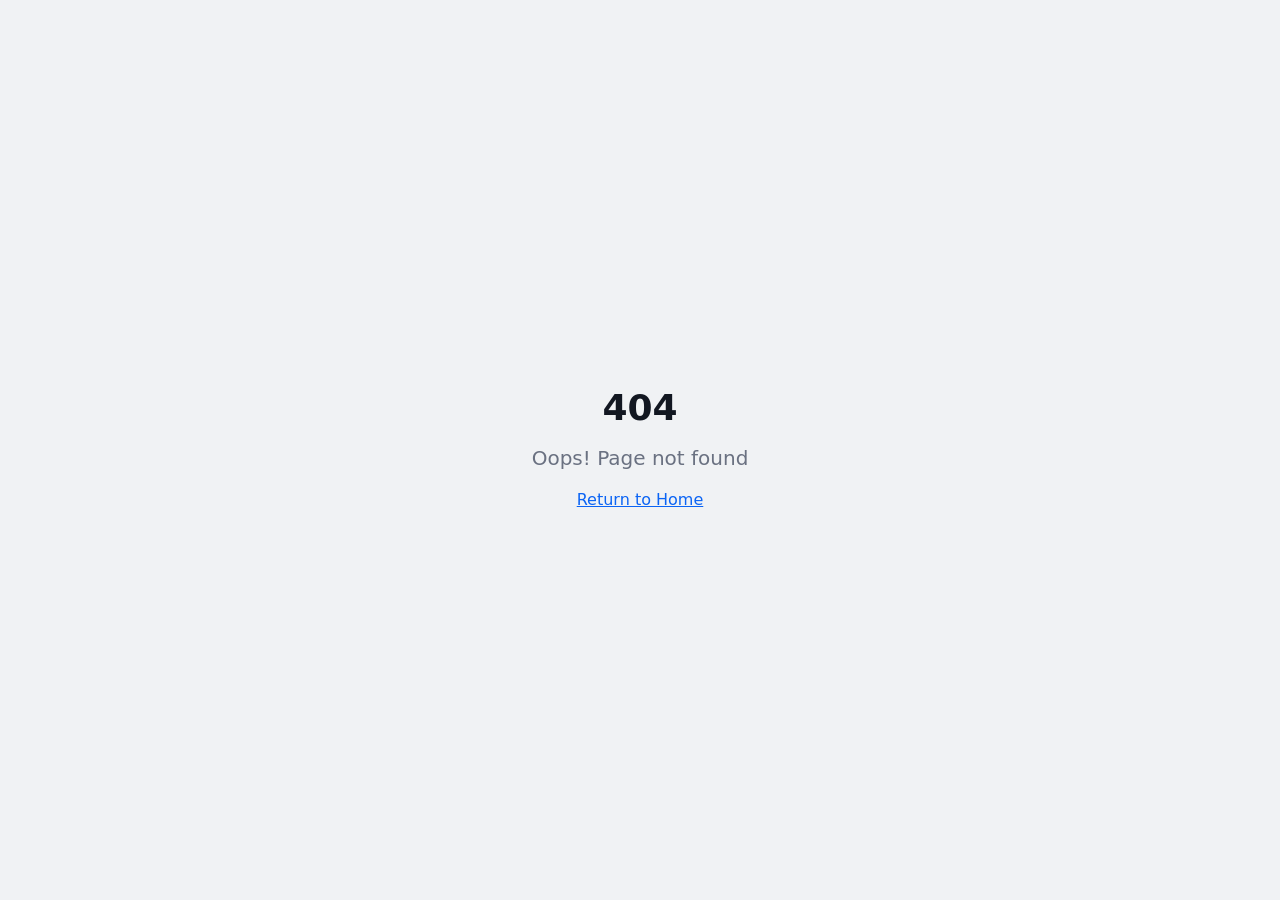
==== commit 703c749d: "Fix file extension for JS script to ensure execution" ====
--- a/index.html
+++ b/index.html
@@ -17,7 +17,7 @@
   <meta name="twitter:title" content="Meta Analytic Dashboard">
   <meta property="og:description" content="Dashboard Meta Analytic untuk pengelolaan data iklan dan statistik komprehensif.">
   <meta name="twitter:description" content="Dashboard Meta Analytic untuk pengelolaan data iklan dan statistik komprehensif.">
-  <script type="module" crossorigin="" src="./assets/index-FQhNxiuB.js.download"></script>
+  <script type="module" crossorigin="" src="./assets/index-FQhNxiuB.js"></script>
   <link rel="stylesheet" crossorigin="" href="./assets/index-Cabvdc3w.css">
 
 </head>
